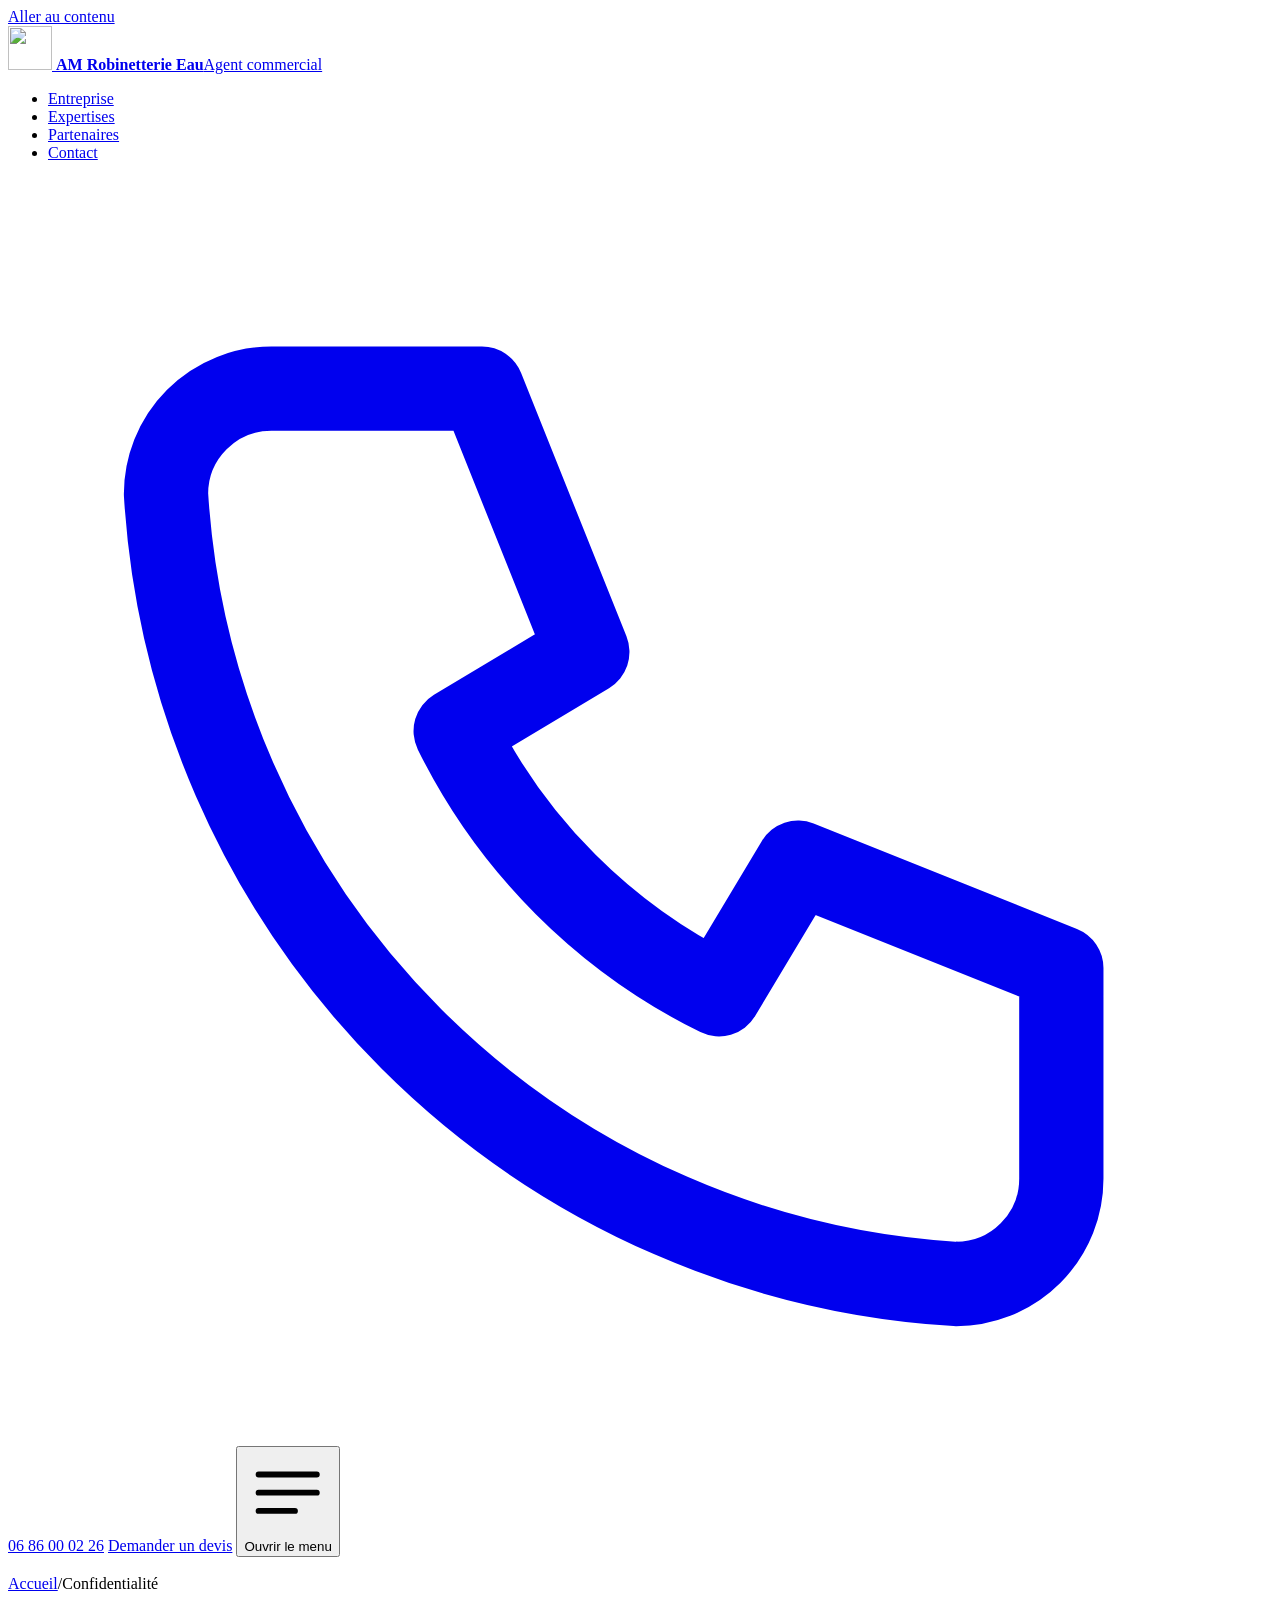
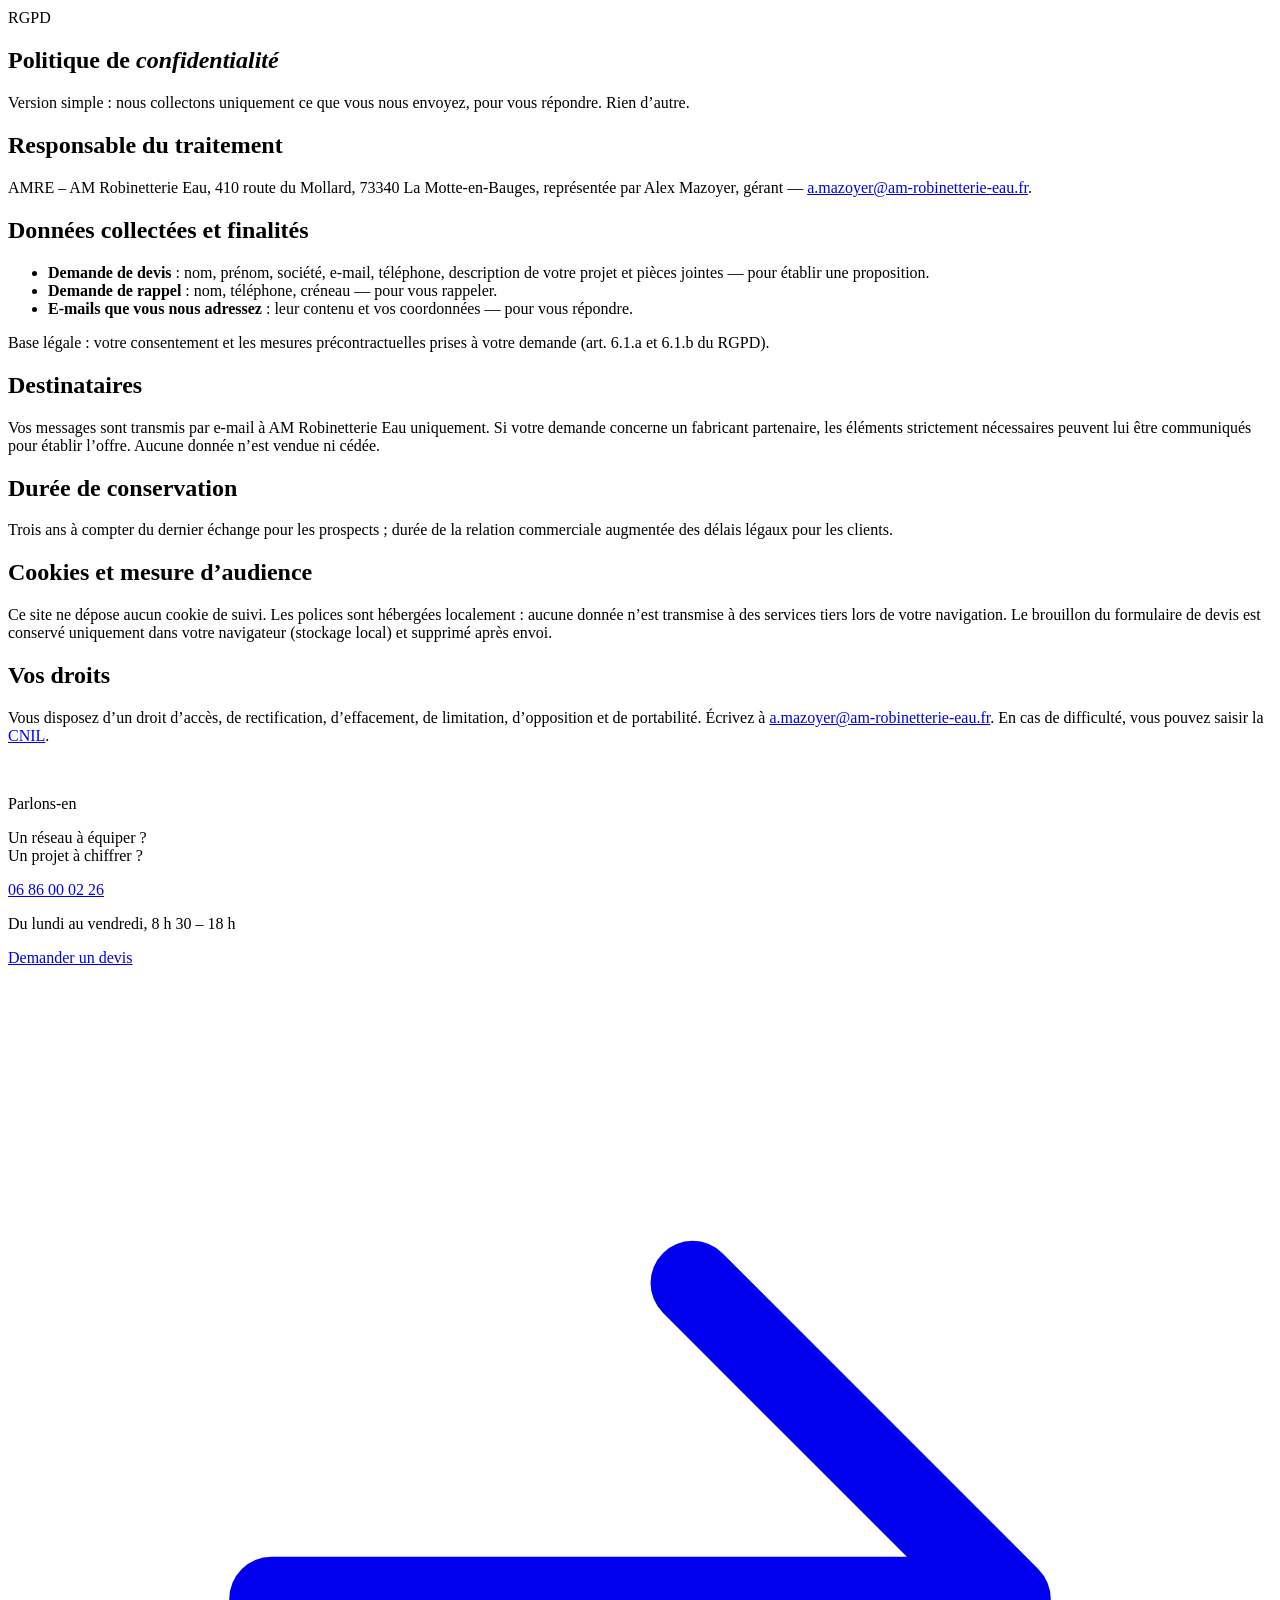
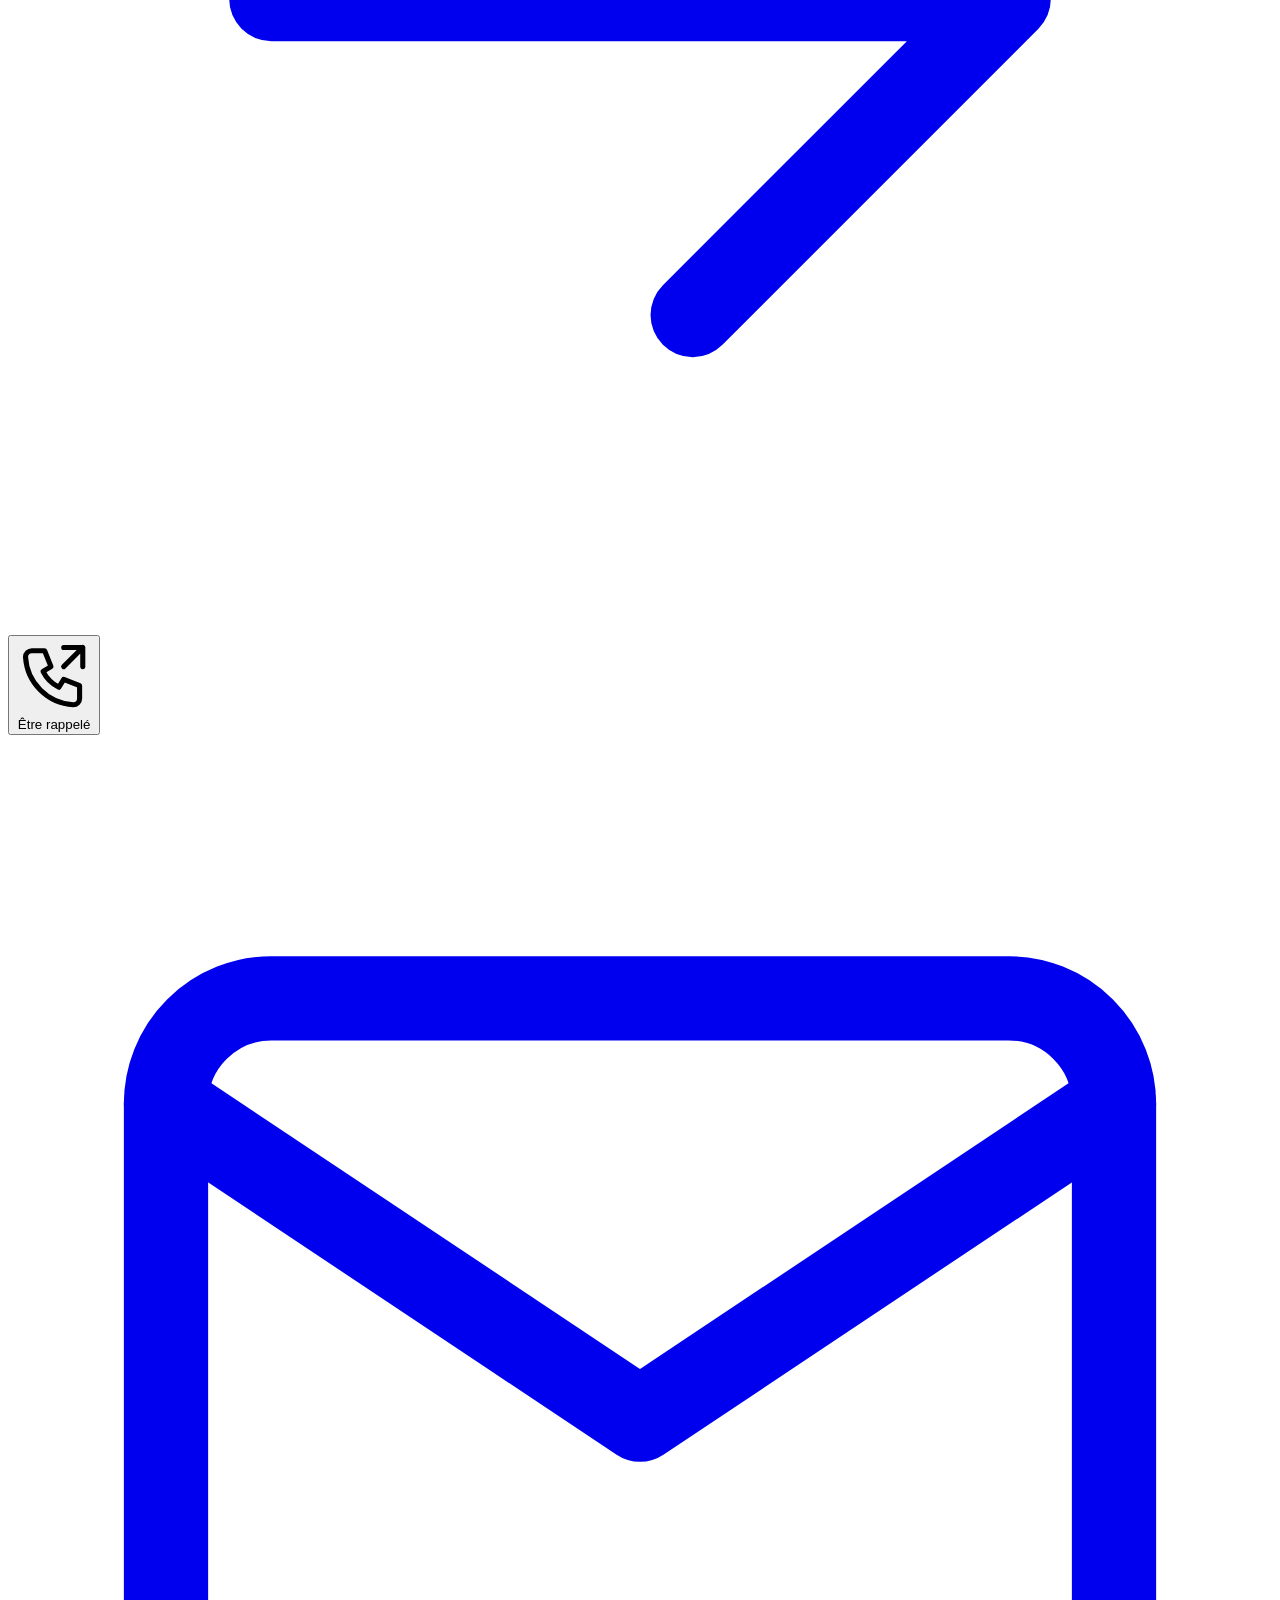
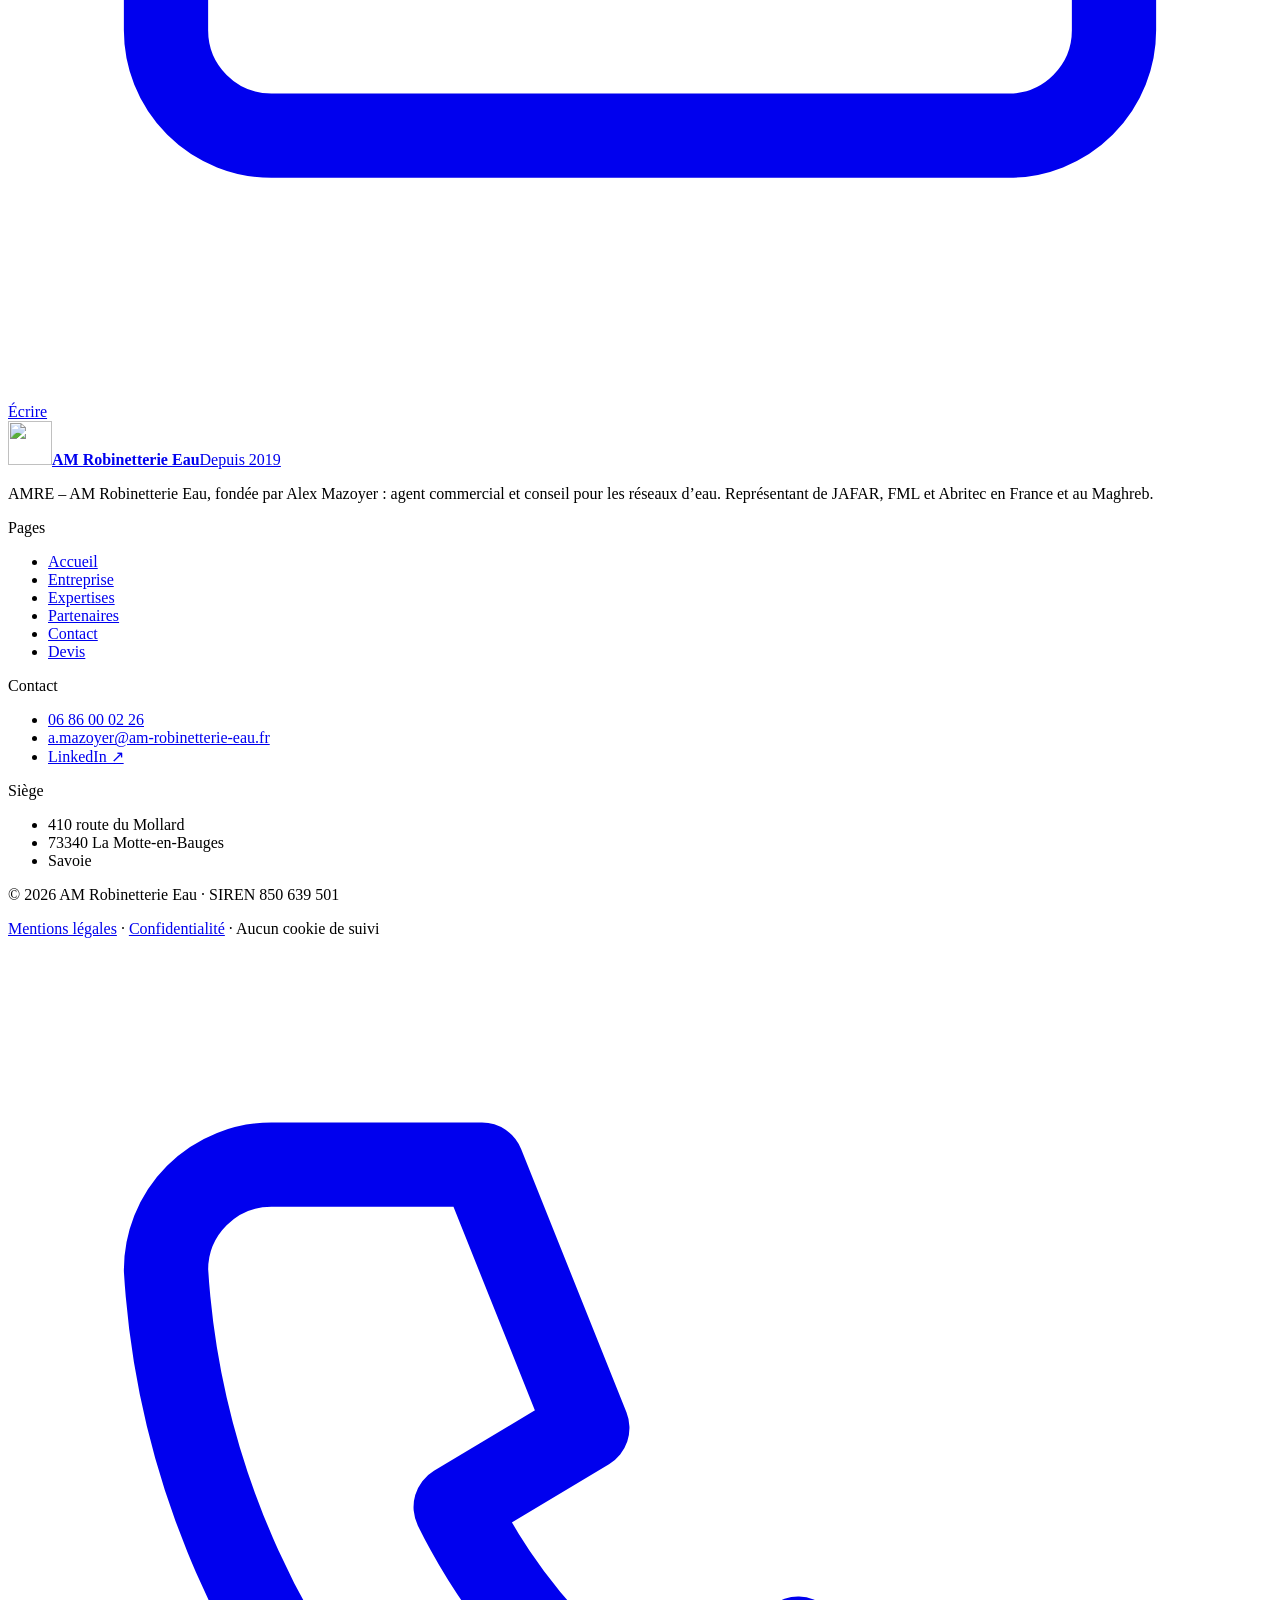
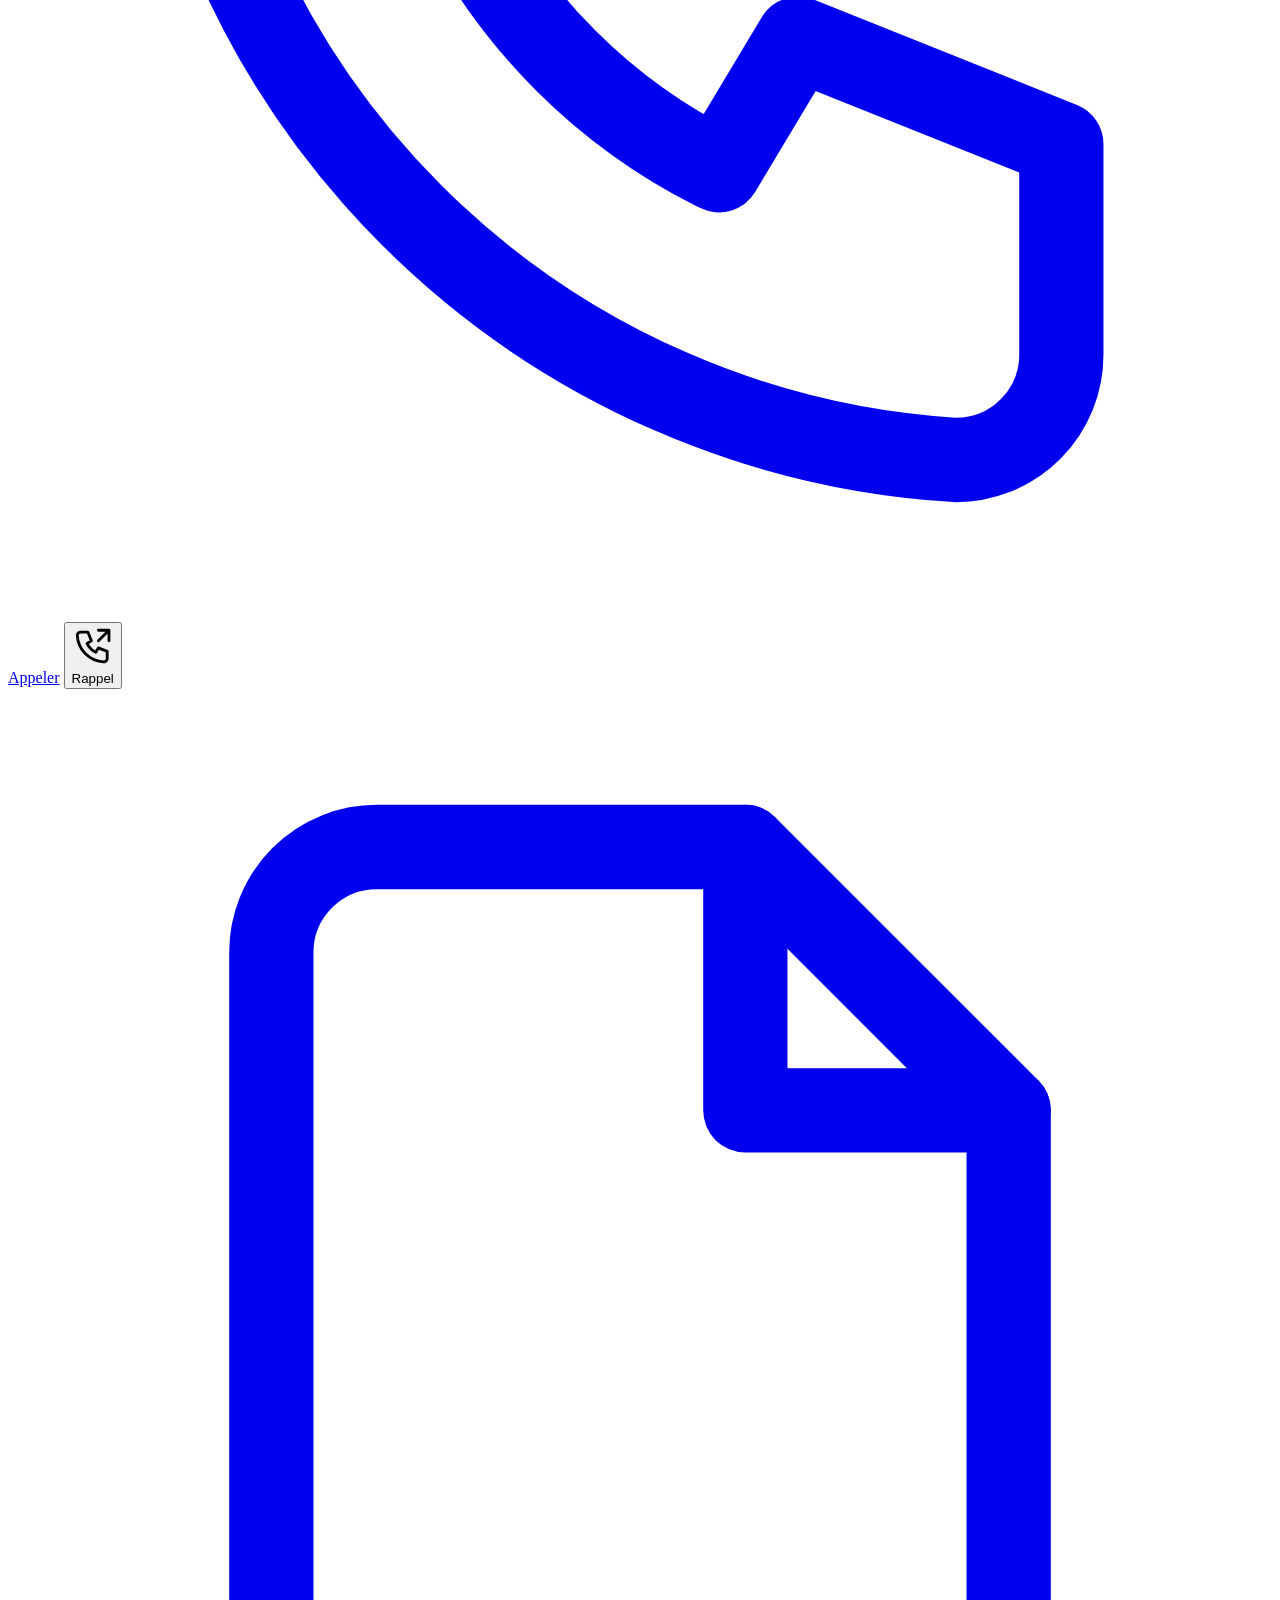
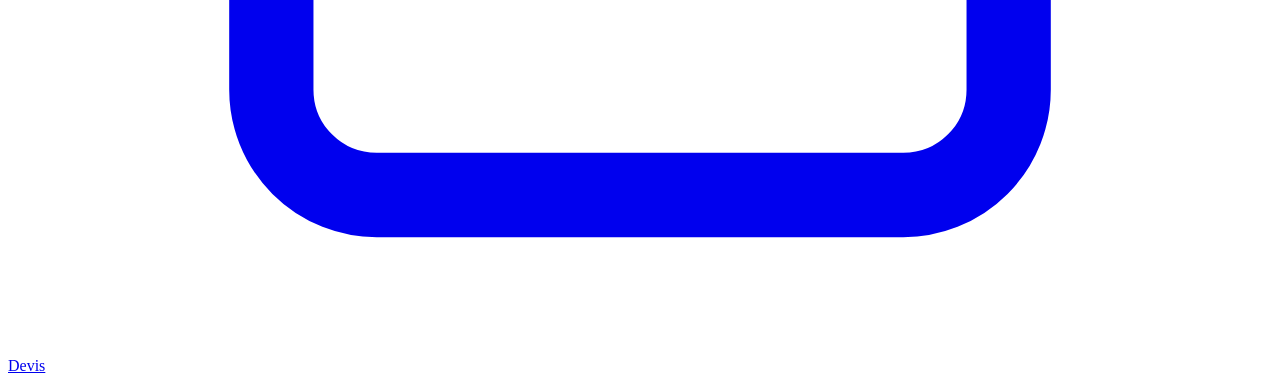
==== confidentialite/index.html @ a23df6c6 "Aperçu du 2026-10-12 12:52" ====
<!doctype html>
<html lang="fr">
<head>
<meta charset="utf-8">
<meta name="robots" content="noindex, nofollow">
<meta name="amre-preview" content="1">
<meta name="viewport" content="width=device-width, initial-scale=1, viewport-fit=cover">
<title>Politique de confidentialité · AM Robinetterie Eau</title>
<meta name="description" content="Comment AM Robinetterie Eau traite les données transmises via les formulaires de devis et de rappel, ou par e-mail.">
<link rel="canonical" href="https://www.am-robinetterie-eau.fr/confidentialite/">

<meta name="theme-color" content="#0b0c0f">
<meta property="og:type" content="website">
<meta property="og:locale" content="fr_FR">
<meta property="og:site_name" content="AM Robinetterie Eau">
<meta property="og:title" content="Politique de confidentialité · AM Robinetterie Eau">
<meta property="og:description" content="Comment AM Robinetterie Eau traite les données transmises via les formulaires de devis et de rappel, ou par e-mail.">
<meta property="og:url" content="https://www.am-robinetterie-eau.fr/confidentialite/">
<meta property="og:image" content="https://www.am-robinetterie-eau.fr/assets/img/og-cover.jpg">
<meta property="og:image:alt" content="AM Robinetterie Eau — Alex Mazoyer, agent commercial des réseaux d’eau">
<meta name="twitter:card" content="summary_large_image">
<link rel="icon" href="/amre-preview/favicon.png" sizes="192x192">
<link rel="apple-touch-icon" href="/amre-preview/apple-touch-icon.png">
<link rel="manifest" href="/amre-preview/site.webmanifest">
<link rel="preload" href="/amre-preview/assets/fonts/Archivo.woff2" as="font" type="font/woff2" crossorigin>
<link rel="stylesheet" href="/amre-preview/assets/css/main.css?v=mv54vamd">
<script src="/amre-preview/assets/js/boot.js?v=mv54vamd"></script>
<script type="application/ld+json">{"@context":"https://schema.org","@graph":[{"@type":"WebSite","@id":"https://www.am-robinetterie-eau.fr/#site","url":"https://www.am-robinetterie-eau.fr/","name":"AM Robinetterie Eau","alternateName":["AMRE","AM Robinetterie","AMRE – AM Robinetterie Eau"],"inLanguage":"fr-FR","publisher":{"@id":"https://www.am-robinetterie-eau.fr/#entreprise"}},{"@type":"ProfessionalService","@id":"https://www.am-robinetterie-eau.fr/#entreprise","name":"AM Robinetterie Eau","alternateName":["AMRE","AM Robinetterie","AMRE – AM Robinetterie Eau"],"legalName":"AMRE – AM Robinetterie Eau","description":"AM Robinetterie Eau (AMRE) : agence d’agent commercial et de conseil pour les réseaux d’eau, fondée par Alex Mazoyer. Représentation de fabricants de robinetterie fonte, de raccords de branchement et de regards compteurs (JAFAR, FML, Abritec), conseil technique et sessions de transmission.","url":"https://www.am-robinetterie-eau.fr/","logo":{"@type":"ImageObject","url":"https://www.am-robinetterie-eau.fr/assets/img/logo-amre.png"},"image":"https://www.am-robinetterie-eau.fr/assets/img/og-cover.jpg","telephone":"+33686000226","email":"a.mazoyer@am-robinetterie-eau.fr","vatID":"FR29850639501","taxID":"850639501","identifier":{"@type":"PropertyValue","propertyID":"SIREN","value":"850639501"},"foundingDate":"2019-05-06","founder":{"@id":"https://www.am-robinetterie-eau.fr/#alex-mazoyer"},"employee":{"@id":"https://www.am-robinetterie-eau.fr/#alex-mazoyer"},"address":{"@type":"PostalAddress","streetAddress":"410 route du Mollard","postalCode":"73340","addressLocality":"La Motte-en-Bauges","addressRegion":"Savoie","addressCountry":"FR"},"geo":{"@type":"GeoCoordinates","latitude":45.6906,"longitude":6.1453},"openingHours":"Mo-Fr 08:30-18:00","areaServed":[{"@type":"Country","name":"France"},{"@type":"Place","name":"Maghreb"}],"knowsAbout":["Robinetterie de réseau","Réseaux d’eau potable","Assainissement","Défense extérieure contre l’incendie","Branchement","Comptage de l’eau","JAFAR","FML","Abritec"],"sameAs":["https://www.linkedin.com/company/am-robinetterie-eau/"]},{"@type":"Person","@id":"https://www.am-robinetterie-eau.fr/#alex-mazoyer","name":"Alex Mazoyer","givenName":"Alex","familyName":"Mazoyer","jobTitle":"Gérant & fondateur d’AM Robinetterie Eau","description":"Alex Mazoyer, fondateur et gérant d’AM Robinetterie Eau (AMRE), agent commercial des réseaux d’eau depuis 2019 après 35 ans de carrière entre travaux hydrauliques, négoce de travaux publics et fabricants de robinetterie.","url":"https://www.am-robinetterie-eau.fr/entreprise/","worksFor":{"@id":"https://www.am-robinetterie-eau.fr/#entreprise"},"telephone":"+33686000226","email":"a.mazoyer@am-robinetterie-eau.fr","workLocation":{"@type":"Place","name":"La Motte-en-Bauges, Savoie"},"knowsAbout":["Robinetterie de réseau","Réseaux d’eau potable","Assainissement","Défense incendie","Prescription technique"]}]}</script>
<script type="application/ld+json">{"@context":"https://schema.org","@type":"BreadcrumbList","itemListElement":[{"@type":"ListItem","position":1,"name":"Accueil","item":"https://www.am-robinetterie-eau.fr/"},{"@type":"ListItem","position":2,"name":"Confidentialité","item":"https://www.am-robinetterie-eau.fr/confidentialite/"}]}</script>
</head>
<body class="">

<a class="skip" href="#contenu">Aller au contenu</a>
<div class="progress" aria-hidden="true"><i data-progress></i></div>
<header class="hdr" data-header>
  <div class="wrap hdr-inner">
    <a class="brand" href="/amre-preview/" aria-label="AM Robinetterie Eau — accueil">
      <img class="brandmark " src="/amre-preview/assets/img/logo-amre.png" width="44" height="44" alt="">
      <span class="brand-text"><strong>AM Robinetterie Eau</strong><span>Agent commercial</span></span>
    </a>
    <nav class="nav" aria-label="Navigation principale"><ul><li><a href="/amre-preview/entreprise/">Entreprise</a></li><li><a href="/amre-preview/expertises/">Expertises</a></li><li><a href="/amre-preview/partenaires/">Partenaires</a></li><li><a href="/amre-preview/contact/">Contact</a></li></ul></nav>
    <div class="hdr-actions">
      <a class="hdr-phone" href="tel:+33686000226"><svg class="i " viewBox="0 0 24 24" aria-hidden="true" fill="none" stroke="currentColor" stroke-width="1.6" stroke-linecap="round" stroke-linejoin="round"><path d="M5 4h4l2 5-2.5 1.5a11 11 0 0 0 5 5L15 13l5 2v4a2 2 0 0 1-2 2A16 16 0 0 1 3 6a2 2 0 0 1 2-2"/></svg><span>06 86 00 02 26</span></a>
      <a class="btn btn-sm" href="/amre-preview/devis/"><span>Demander un devis</span></a>
      <button class="menu-toggle" type="button" aria-expanded="false" aria-controls="menu-mobile" data-menu-toggle>
        <svg class="i " viewBox="0 0 24 24" aria-hidden="true" fill="none" stroke="currentColor" stroke-width="1.6" stroke-linecap="round" stroke-linejoin="round"><path d="M4 7h16M4 12h16M4 17h10"/></svg><span class="sr">Ouvrir le menu</span>
      </button>
    </div>
  </div>
  <div class="mobile-menu" id="menu-mobile" hidden data-menu>
    <nav aria-label="Navigation mobile">
      <ul>
        <li><a href="/amre-preview/">Accueil</a></li>
        <li><a href="/amre-preview/entreprise/">Entreprise <small>01</small></a></li><li><a href="/amre-preview/expertises/">Expertises <small>02</small></a></li><li><a href="/amre-preview/partenaires/">Partenaires <small>03</small></a></li><li><a href="/amre-preview/contact/">Contact <small>04</small></a></li>
      </ul>
    </nav>
    <div class="mobile-menu-foot">
      <a class="btn btn-primary btn-lg" href="/amre-preview/devis/">Demander un devis <svg class="i " viewBox="0 0 24 24" aria-hidden="true" fill="none" stroke="currentColor" stroke-width="1.6" stroke-linecap="round" stroke-linejoin="round"><path d="M5 12h14M13 6l6 6-6 6"/></svg></a>
      <a class="btn btn-ghost btn-lg" href="tel:+33686000226"><svg class="i " viewBox="0 0 24 24" aria-hidden="true" fill="none" stroke="currentColor" stroke-width="1.6" stroke-linecap="round" stroke-linejoin="round"><path d="M5 4h4l2 5-2.5 1.5a11 11 0 0 0 5 5L15 13l5 2v4a2 2 0 0 1-2 2A16 16 0 0 1 3 6a2 2 0 0 1 2-2"/></svg> 06 86 00 02 26</a>
    </div>
  </div>
</header>

<main id="contenu">


<section class="slide phero">
  <div class="slide-bg"><img src="/amre-preview/assets/img/chambre-vannes.jpg" alt="" fetchpriority="high"></div>
  <div class="wrap">
    <nav class="crumbs" aria-label="Fil d’Ariane" data-a="1"><a href="/amre-preview/">Accueil</a><span>/</span><span aria-current="page">Confidentialité</span></nav>
    <p class="kick" data-a="1">RGPD</p>
    <h1 class="t-xl" data-a="2">Politique de <em>confidentialité</em></h1>
    <p class="lead" data-a="3">Version simple : nous collectons uniquement ce que vous nous envoyez, pour vous répondre. Rien d’autre.</p>
    
  </div>
</section>
<section class="band" data-theme="light">
  <div class="wrap legal prose">
    <h2>Responsable du traitement</h2>
    <p>AMRE – AM Robinetterie Eau, 410 route du Mollard, 73340 La Motte-en-Bauges, représentée par Alex Mazoyer, gérant — <a href="mailto:a.mazoyer@am-robinetterie-eau.fr">a.mazoyer@am-robinetterie-eau.fr</a>.</p>

    <h2>Données collectées et finalités</h2>
    <ul>
      <li><strong>Demande de devis</strong> : nom, prénom, société, e-mail, téléphone, description de votre projet et pièces jointes — pour établir une proposition.</li>
      <li><strong>Demande de rappel</strong> : nom, téléphone, créneau — pour vous rappeler.</li>
      <li><strong>E-mails que vous nous adressez</strong> : leur contenu et vos coordonnées — pour vous répondre.</li>
    </ul>
    <p>Base légale : votre consentement et les mesures précontractuelles prises à votre demande (art. 6.1.a et 6.1.b du RGPD).</p>

    <h2>Destinataires</h2>
    <p>Vos messages sont transmis par e-mail à AM Robinetterie Eau uniquement. Si votre demande concerne un fabricant partenaire, les éléments strictement nécessaires peuvent lui être communiqués pour établir l’offre. Aucune donnée n’est vendue ni cédée.</p>

    <h2>Durée de conservation</h2>
    <p>Trois ans à compter du dernier échange pour les prospects ; durée de la relation commerciale augmentée des délais légaux pour les clients.</p>

    <h2>Cookies et mesure d’audience</h2>
    <p>Ce site ne dépose aucun cookie de suivi. Les polices sont hébergées localement : aucune donnée n’est transmise à des services tiers lors de votre navigation. Le brouillon du formulaire de devis est conservé uniquement dans votre navigateur (stockage local) et supprimé après envoi.</p>

    <h2>Vos droits</h2>
    <p>Vous disposez d’un droit d’accès, de rectification, d’effacement, de limitation, d’opposition et de portabilité. Écrivez à <a href="mailto:a.mazoyer@am-robinetterie-eau.fr">a.mazoyer@am-robinetterie-eau.fr</a>. En cas de difficulté, vous pouvez saisir la <a href="https://www.cnil.fr" target="_blank" rel="noopener">CNIL</a>.</p>
  </div>
</section>
</main>

<footer class="slide ftr" id="contact-final" data-slide="Contact">
  <div class="slide-bg"><img src="/amre-preview/assets/img/chantier-rouleau.jpg" alt="" loading="lazy"></div>
  <div class="ftr-main">
    <div class="wrap">
      <p class="kick" data-a="1">Parlons-en</p>
      <p class="t-xl" data-a="2">Un réseau à équiper&nbsp;?<br>Un projet à chiffrer&nbsp;?</p>
      <a class="ftr-phone" href="tel:+33686000226" data-a="3">06 86 00 02 26</a>
      <p class="status" data-status data-a="3">Du lundi au vendredi, 8 h 30 – 18 h</p>
      <div class="btn-row" data-a="4">
        <a class="btn btn-water btn-lg" href="/amre-preview/devis/">Demander un devis <svg class="i " viewBox="0 0 24 24" aria-hidden="true" fill="none" stroke="currentColor" stroke-width="1.6" stroke-linecap="round" stroke-linejoin="round"><path d="M5 12h14M13 6l6 6-6 6"/></svg></a>
        <button class="btn btn-ghost btn-lg" type="button" data-callback-open><svg class="i " viewBox="0 0 24 24" aria-hidden="true" fill="none" stroke="currentColor" stroke-width="1.6" stroke-linecap="round" stroke-linejoin="round"><path d="M5 4h4l2 5-2.5 1.5a11 11 0 0 0 5 5L15 13l5 2v4a2 2 0 0 1-2 2A16 16 0 0 1 3 6a2 2 0 0 1 2-2"/><path d="M15 3h6v6M21 3l-6 6"/></svg> Être rappelé</button>
        <a class="btn btn-ghost btn-lg" href="mailto:a.mazoyer@am-robinetterie-eau.fr"><svg class="i " viewBox="0 0 24 24" aria-hidden="true" fill="none" stroke="currentColor" stroke-width="1.6" stroke-linecap="round" stroke-linejoin="round"><rect x="3" y="5" width="18" height="14" rx="2"/><path d="m3 7 9 6 9-6"/></svg> Écrire</a>
      </div>
    </div>
  </div>
  <div class="ftr-base">
    <div class="wrap">
      <div class="ftr-grid">
        <div>
          <a class="brand" href="/amre-preview/"><img class="brandmark " src="/amre-preview/assets/img/logo-amre.png" width="44" height="44" alt=""><span class="brand-text"><strong>AM Robinetterie Eau</strong><span>Depuis 2019</span></span></a>
          <p>AMRE – AM Robinetterie Eau, fondée par Alex Mazoyer : agent commercial et conseil pour les réseaux d’eau. Représentant de JAFAR, FML et Abritec en France et au Maghreb.</p>
        </div>
        <div><p class="ftr-h">Pages</p><ul><li><a href="/amre-preview/">Accueil</a></li><li><a href="/amre-preview/entreprise/">Entreprise</a></li><li><a href="/amre-preview/expertises/">Expertises</a></li><li><a href="/amre-preview/partenaires/">Partenaires</a></li><li><a href="/amre-preview/contact/">Contact</a></li><li><a href="/amre-preview/devis/">Devis</a></li></ul></div>
        <div><p class="ftr-h">Contact</p><ul><li><a href="tel:+33686000226">06 86 00 02 26</a></li><li><a href="mailto:a.mazoyer@am-robinetterie-eau.fr">a.mazoyer@am-robinetterie-eau.fr</a></li><li><a href="https://www.linkedin.com/company/am-robinetterie-eau/" rel="noopener" target="_blank">LinkedIn ↗</a></li></ul></div>
        <div><p class="ftr-h">Siège</p><ul><li>410 route du Mollard</li><li>73340 La Motte-en-Bauges</li><li>Savoie</li></ul></div>
      </div>
      <div class="ftr-legal">
        <p>© <span data-year>2026</span> AM Robinetterie Eau · SIREN 850 639 501</p>
        <p><a href="/amre-preview/mentions-legales/">Mentions légales</a> · <a href="/amre-preview/confidentialite/">Confidentialité</a> · Aucun cookie de suivi</p>
      </div>
    </div>
  </div>
</footer>

<div class="dock" aria-label="Actions rapides">
  <a href="tel:+33686000226"><svg class="i " viewBox="0 0 24 24" aria-hidden="true" fill="none" stroke="currentColor" stroke-width="1.6" stroke-linecap="round" stroke-linejoin="round"><path d="M5 4h4l2 5-2.5 1.5a11 11 0 0 0 5 5L15 13l5 2v4a2 2 0 0 1-2 2A16 16 0 0 1 3 6a2 2 0 0 1 2-2"/></svg><span>Appeler</span></a>
  <button type="button" data-callback-open><svg class="i " viewBox="0 0 24 24" aria-hidden="true" fill="none" stroke="currentColor" stroke-width="1.6" stroke-linecap="round" stroke-linejoin="round"><path d="M5 4h4l2 5-2.5 1.5a11 11 0 0 0 5 5L15 13l5 2v4a2 2 0 0 1-2 2A16 16 0 0 1 3 6a2 2 0 0 1 2-2"/><path d="M15 3h6v6M21 3l-6 6"/></svg><span>Rappel</span></button>
  <a class="dock-main" href="/amre-preview/devis/"><svg class="i " viewBox="0 0 24 24" aria-hidden="true" fill="none" stroke="currentColor" stroke-width="1.6" stroke-linecap="round" stroke-linejoin="round"><path d="M14 3H7a2 2 0 0 0-2 2v14a2 2 0 0 0 2 2h10a2 2 0 0 0 2-2V8z"/><path d="M14 3v5h5"/></svg><span>Devis</span></a>
</div>

<dialog class="modal" id="rappel" aria-labelledby="rappel-title">
  <form class="modal-card" data-form="rappel" novalidate>
    <button class="modal-close" type="button" data-close aria-label="Fermer"><svg class="i " viewBox="0 0 24 24" aria-hidden="true" fill="none" stroke="currentColor" stroke-width="1.6" stroke-linecap="round" stroke-linejoin="round"><path d="M6 6l12 12M18 6 6 18"/></svg></button>
    <p class="label">Rappel gratuit</p>
    <h2 id="rappel-title" class="modal-title">On vous rappelle, à l’heure qui vous arrange.</h2>
    <p class="muted">Laissez votre numéro : Alex Mazoyer vous rappelle lui-même sur le créneau choisi.</p>
    <div class="field">
      <label for="r-name">Nom et société</label>
      <input id="r-name" name="name" autocomplete="name" required>
    </div>
    <div class="field">
      <label for="r-phone">Téléphone</label>
      <input id="r-phone" name="phone" type="tel" autocomplete="tel" inputmode="tel" required pattern="[0-9+ .\(\)\-]{10,20}">
    </div>
    <fieldset class="field">
      <legend>Créneau préféré</legend>
      <div class="chips">
        <label class="chip"><input type="radio" name="slot" value="Matin (8 h 30 – 12 h)" checked><span>Matin</span></label>
        <label class="chip"><input type="radio" name="slot" value="Midi (12 h – 14 h)"><span>Midi</span></label>
        <label class="chip"><input type="radio" name="slot" value="Après-midi (14 h – 18 h)"><span>Après-midi</span></label>
      </div>
    </fieldset>
    <div class="field">
      <label for="r-subject">Sujet <span class="opt">(facultatif)</span></label>
      <input id="r-subject" name="subject" placeholder="Ex. : poteaux incendie pour une commune">
    </div>
    <div class="hp" aria-hidden="true"><label>Site web <input name="website" tabindex="-1" autocomplete="off"></label></div>
    <label class="consent"><input type="checkbox" name="consent" required><span>J’accepte que mes données soient utilisées pour être recontacté (<a href="/amre-preview/confidentialite/">en savoir plus</a>).</span></label>
    <button class="btn btn-primary btn-block" type="submit">Être rappelé <svg class="i " viewBox="0 0 24 24" aria-hidden="true" fill="none" stroke="currentColor" stroke-width="1.6" stroke-linecap="round" stroke-linejoin="round"><path d="M5 12h14M13 6l6 6-6 6"/></svg></button>
    <p class="form-status" role="status" aria-live="polite"></p>
  </form>
</dialog>
<script src="/amre-preview/assets/js/main.js?v=mv54vamd" defer></script>
<script src="/amre-preview/assets/js/fx.js?v=mv54vamd" defer></script>

</body>
</html>
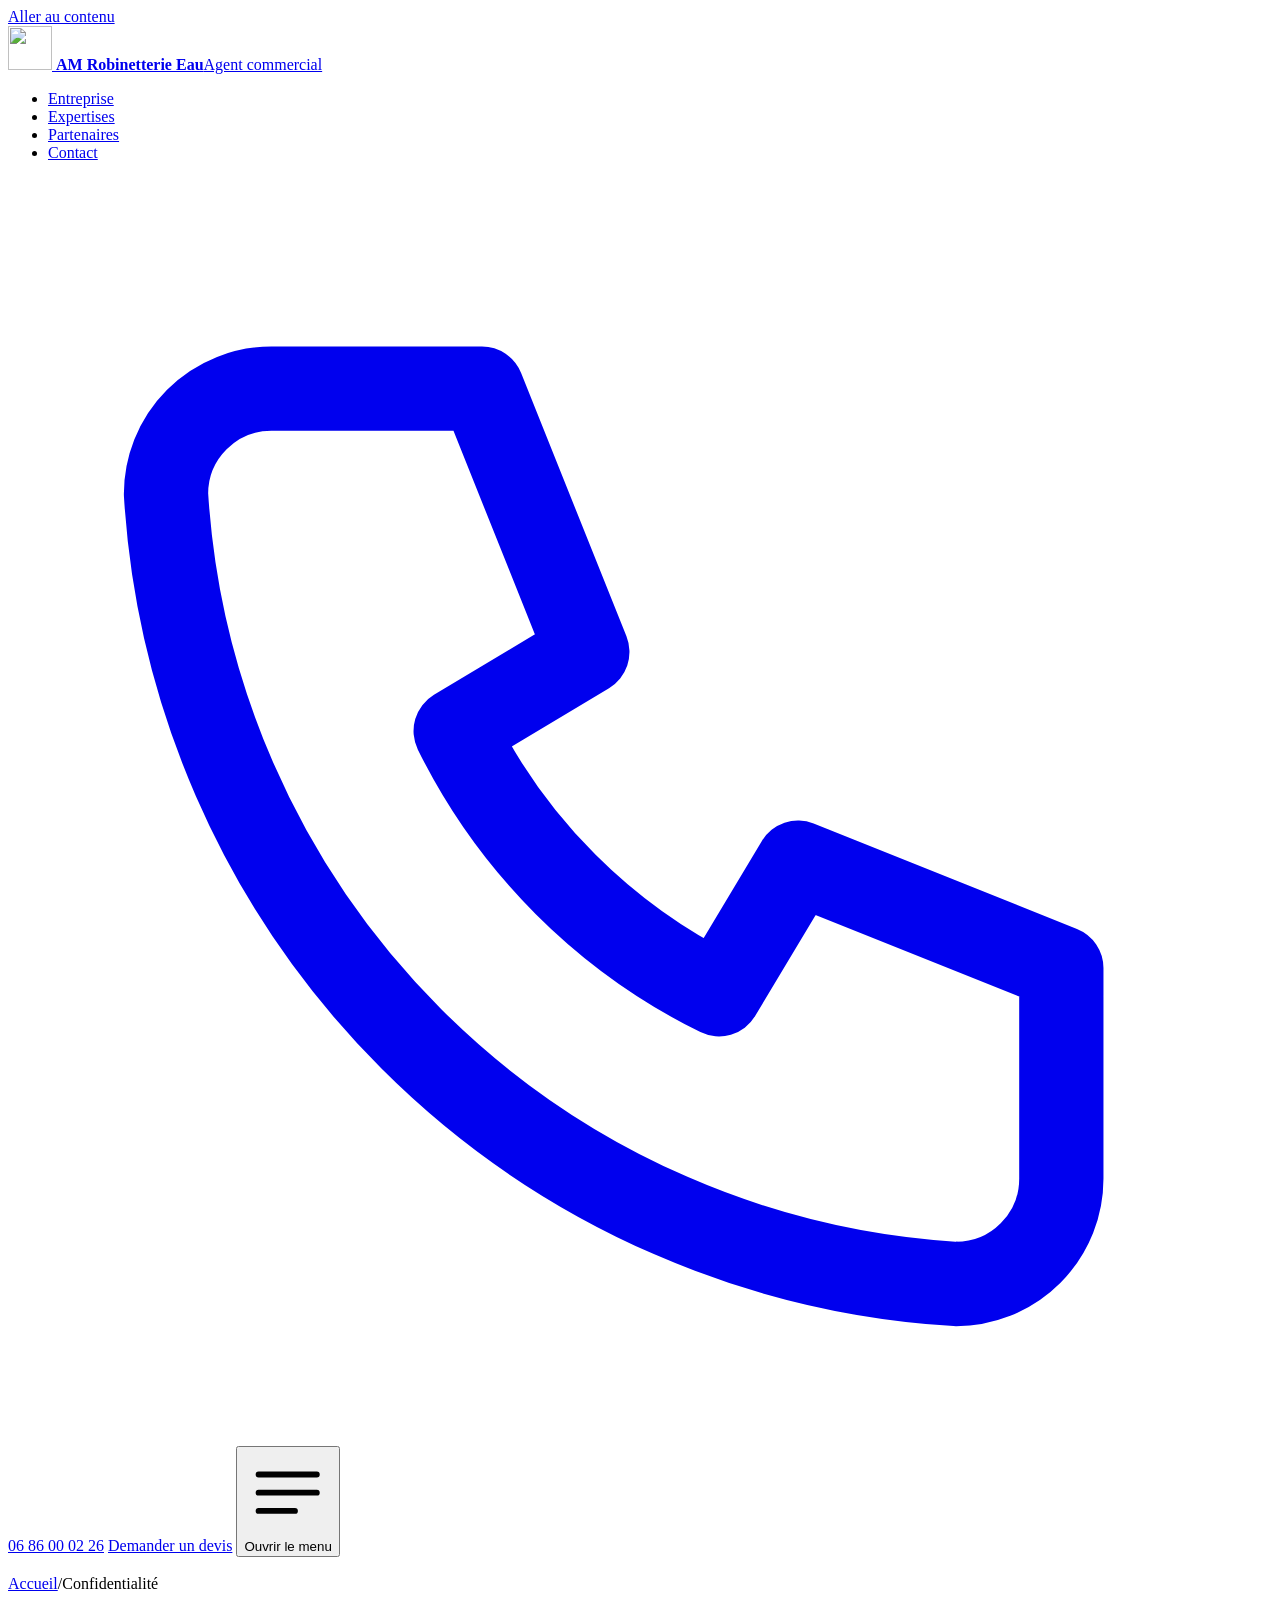
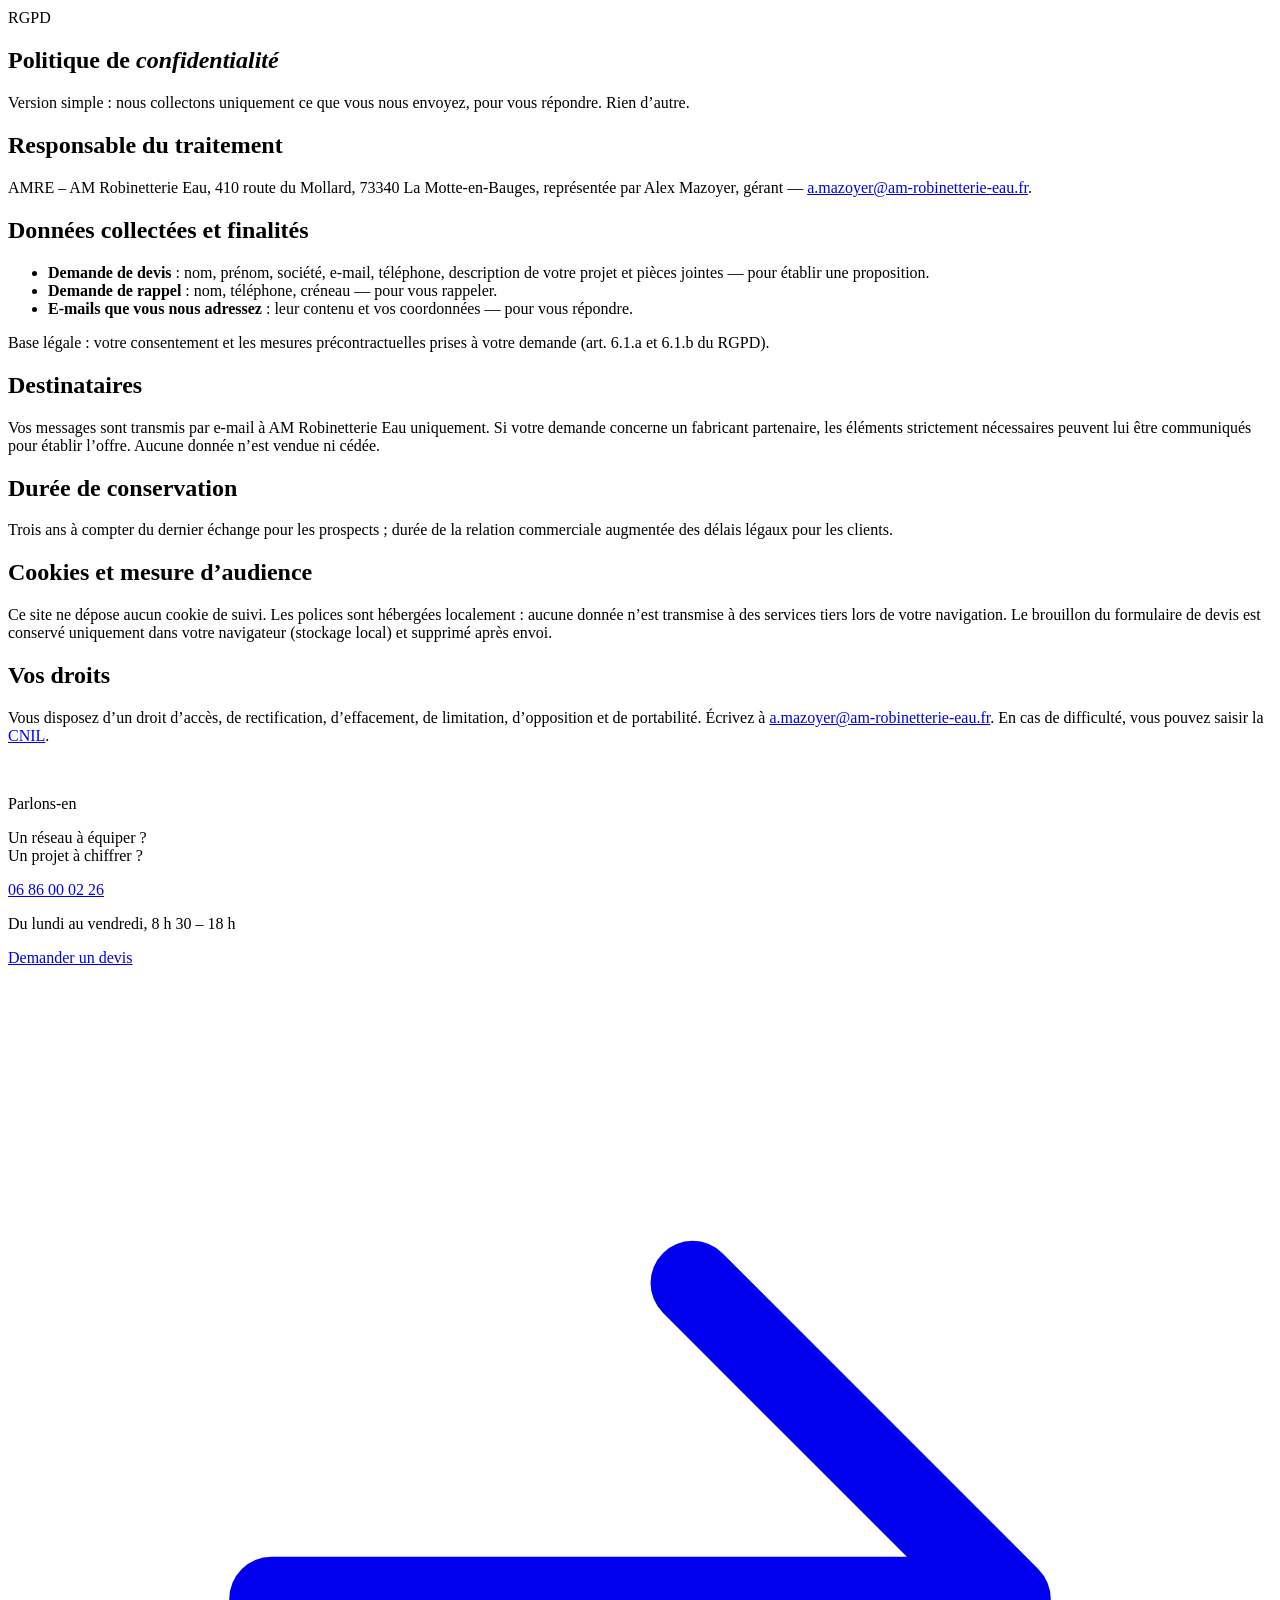
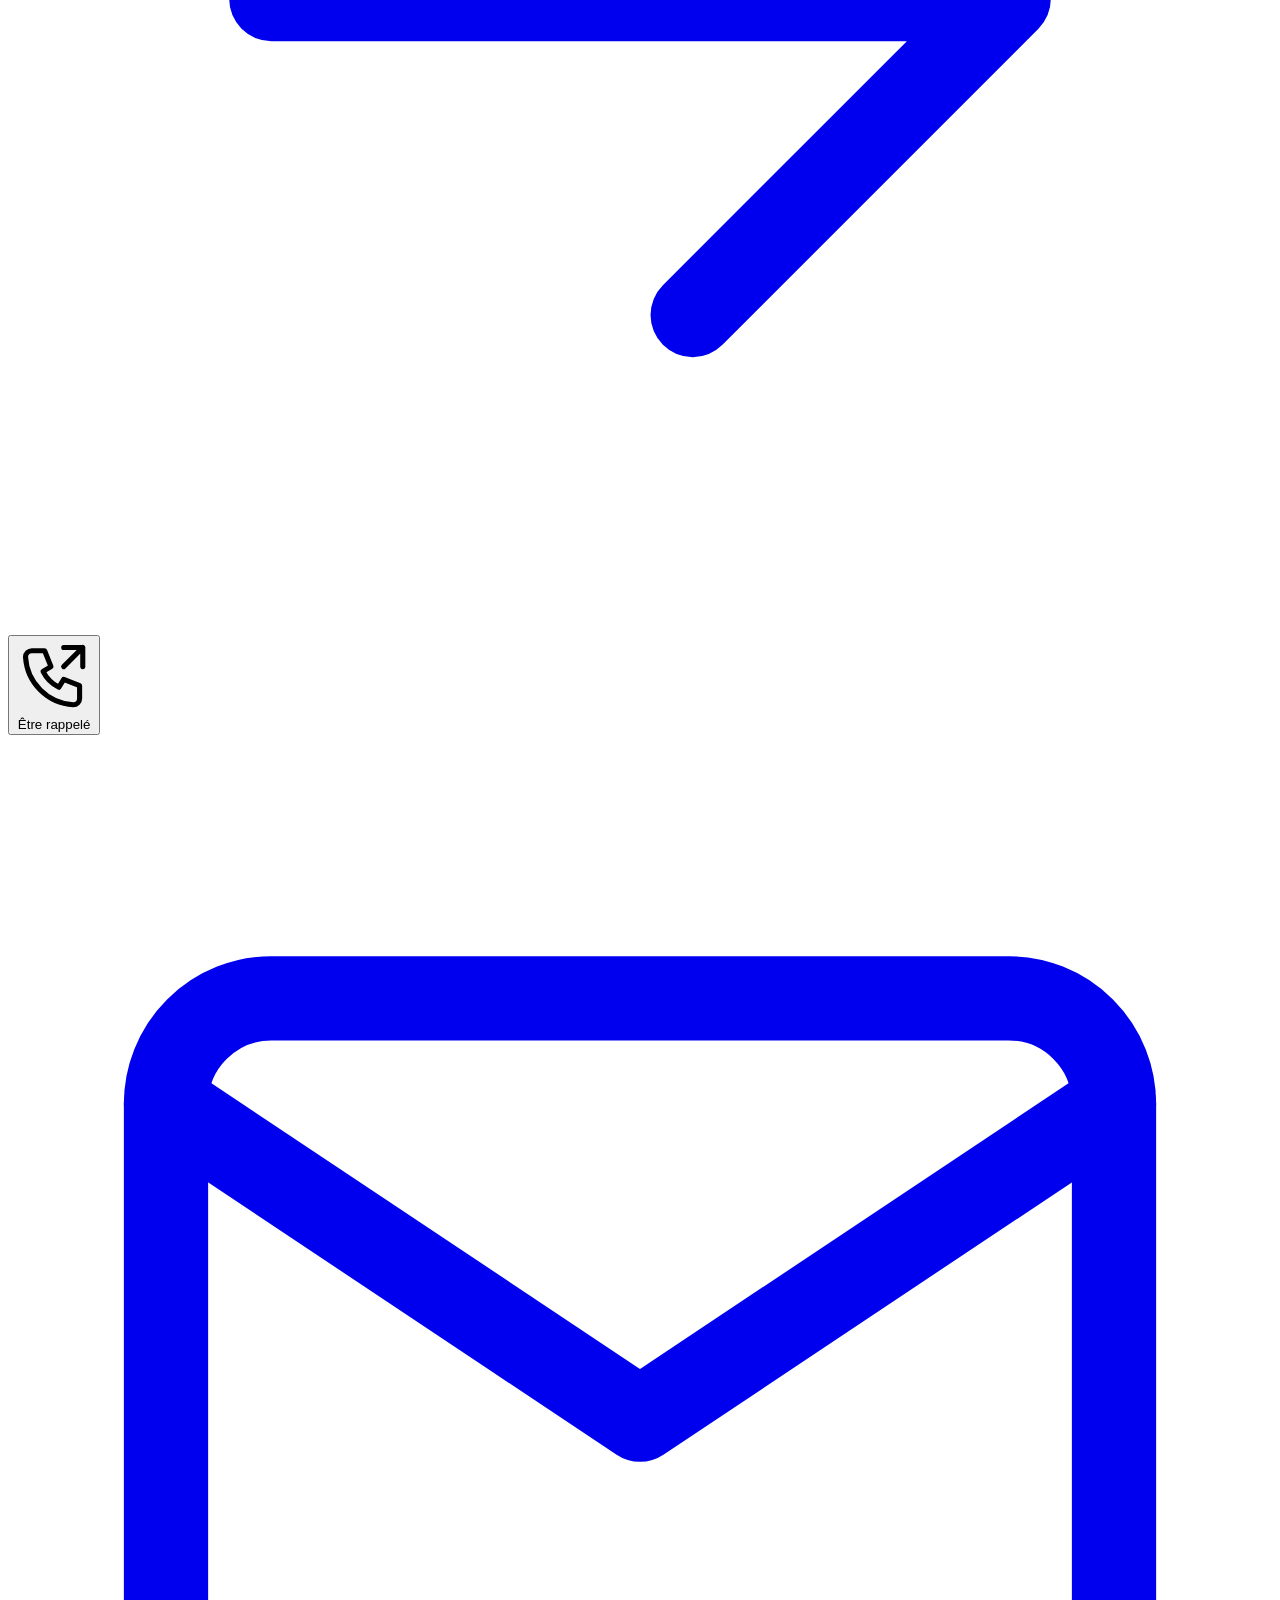
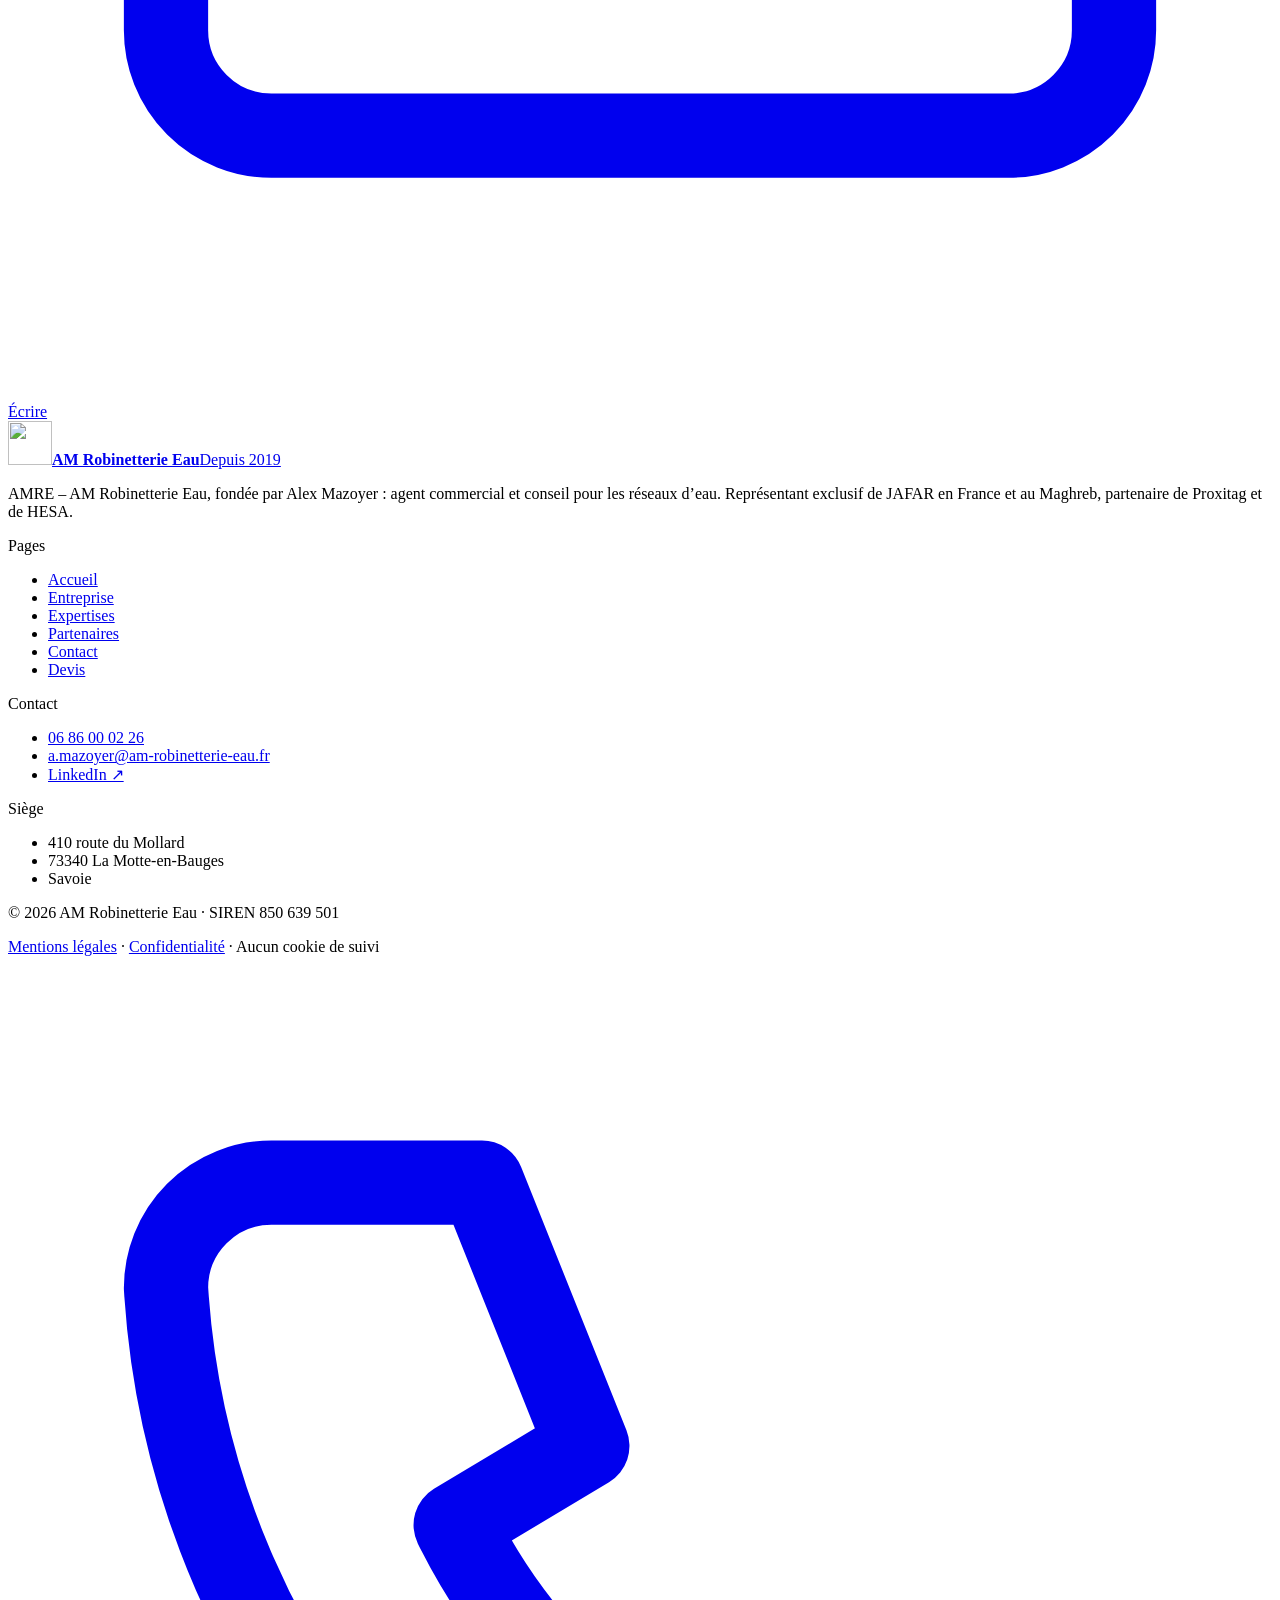
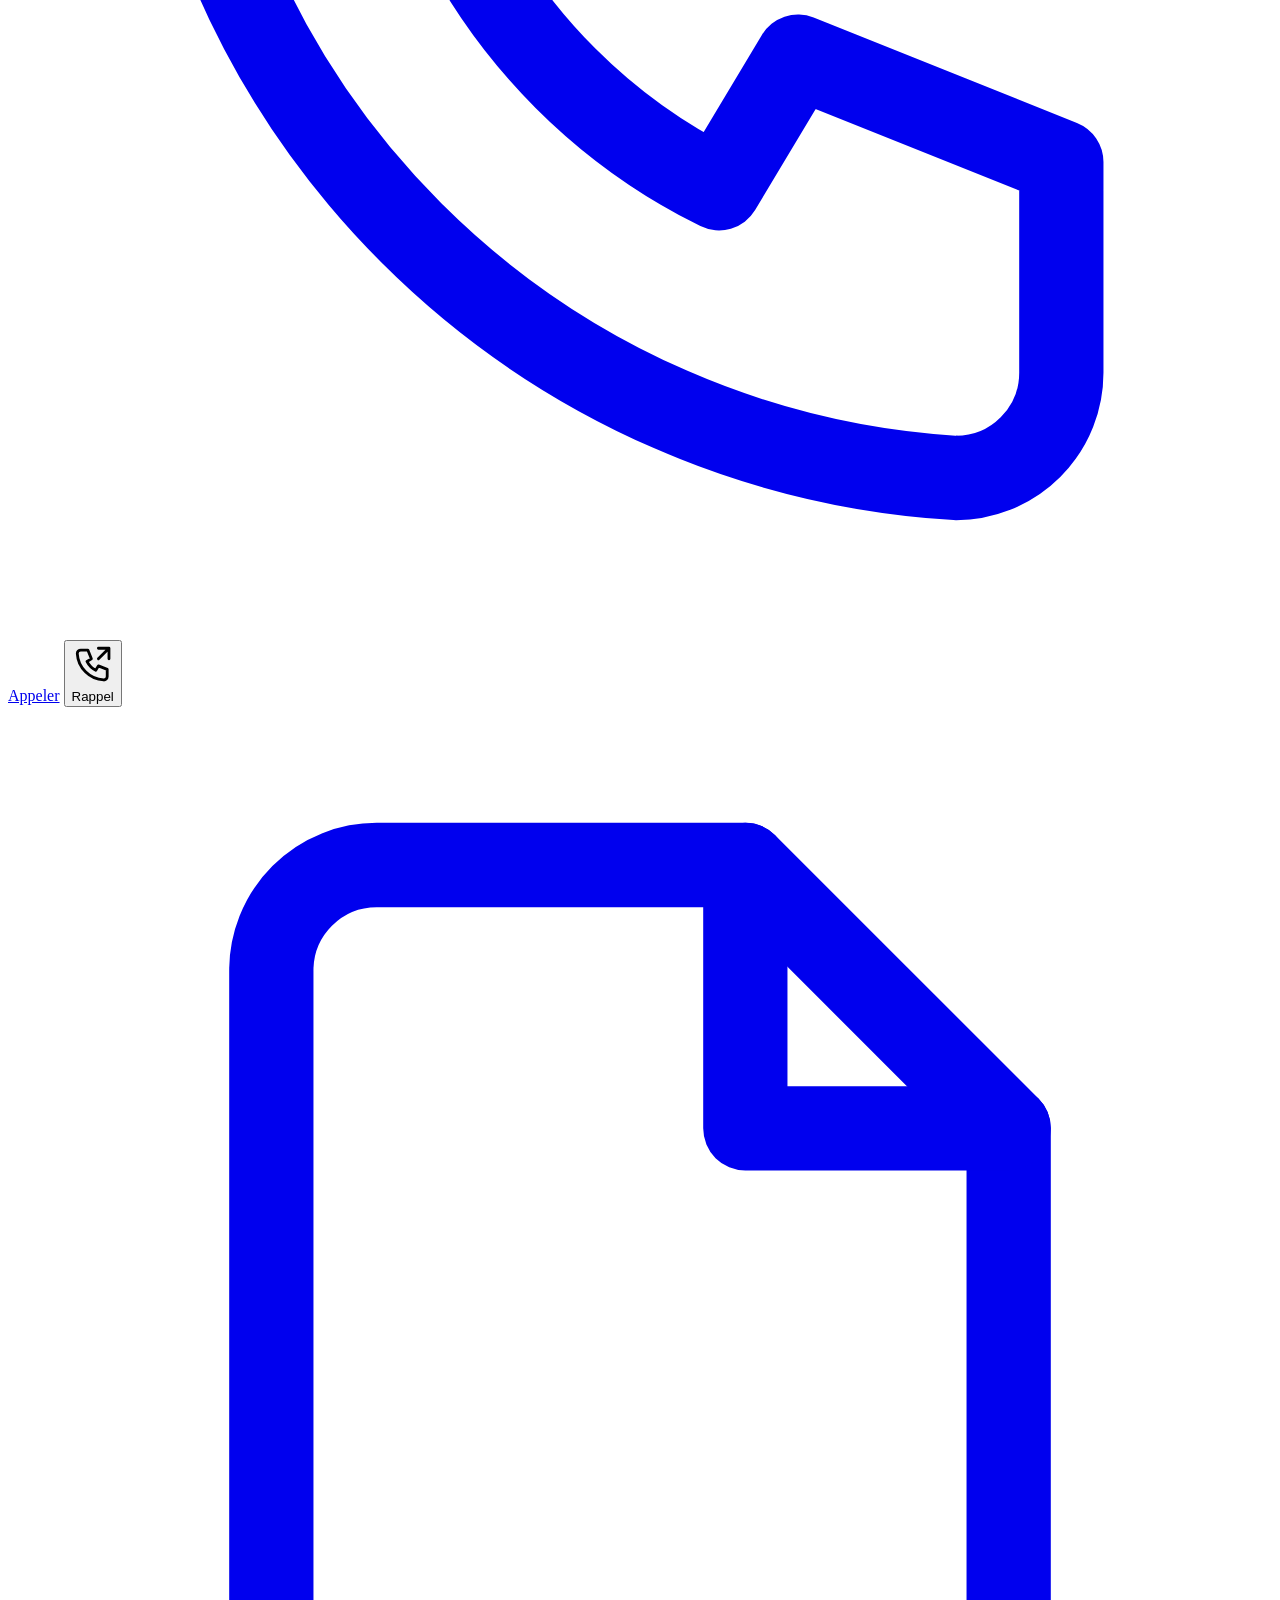
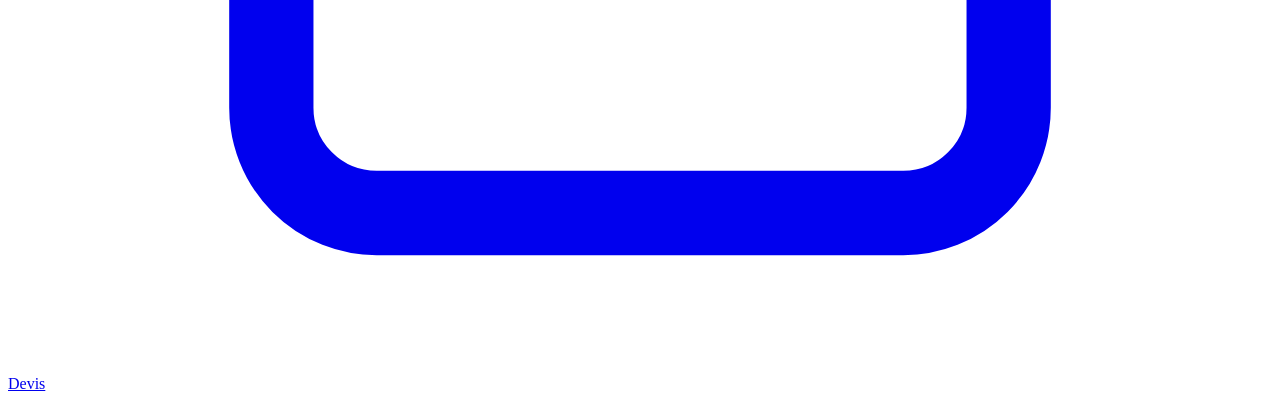
==== commit e3c386b1: "Aperçu du 2026-10-25 10:50" ====
--- a/confidentialite/index.html
+++ b/confidentialite/index.html
@@ -9,7 +9,7 @@
 <meta name="description" content="Comment AM Robinetterie Eau traite les données transmises via les formulaires de devis et de rappel, ou par e-mail.">
 <link rel="canonical" href="https://www.am-robinetterie-eau.fr/confidentialite/">
 
-<meta name="theme-color" content="#0b0c0f">
+<meta name="theme-color" content="#071325">
 <meta property="og:type" content="website">
 <meta property="og:locale" content="fr_FR">
 <meta property="og:site_name" content="AM Robinetterie Eau">
@@ -23,9 +23,9 @@
 <link rel="apple-touch-icon" href="/amre-preview/apple-touch-icon.png">
 <link rel="manifest" href="/amre-preview/site.webmanifest">
 <link rel="preload" href="/amre-preview/assets/fonts/Archivo.woff2" as="font" type="font/woff2" crossorigin>
-<link rel="stylesheet" href="/amre-preview/assets/css/main.css?v=mv54vamd">
-<script src="/amre-preview/assets/js/boot.js?v=mv54vamd"></script>
-<script type="application/ld+json">{"@context":"https://schema.org","@graph":[{"@type":"WebSite","@id":"https://www.am-robinetterie-eau.fr/#site","url":"https://www.am-robinetterie-eau.fr/","name":"AM Robinetterie Eau","alternateName":["AMRE","AM Robinetterie","AMRE – AM Robinetterie Eau"],"inLanguage":"fr-FR","publisher":{"@id":"https://www.am-robinetterie-eau.fr/#entreprise"}},{"@type":"ProfessionalService","@id":"https://www.am-robinetterie-eau.fr/#entreprise","name":"AM Robinetterie Eau","alternateName":["AMRE","AM Robinetterie","AMRE – AM Robinetterie Eau"],"legalName":"AMRE – AM Robinetterie Eau","description":"AM Robinetterie Eau (AMRE) : agence d’agent commercial et de conseil pour les réseaux d’eau, fondée par Alex Mazoyer. Représentation de fabricants de robinetterie fonte, de raccords de branchement et de regards compteurs (JAFAR, FML, Abritec), conseil technique et sessions de transmission.","url":"https://www.am-robinetterie-eau.fr/","logo":{"@type":"ImageObject","url":"https://www.am-robinetterie-eau.fr/assets/img/logo-amre.png"},"image":"https://www.am-robinetterie-eau.fr/assets/img/og-cover.jpg","telephone":"+33686000226","email":"a.mazoyer@am-robinetterie-eau.fr","vatID":"FR29850639501","taxID":"850639501","identifier":{"@type":"PropertyValue","propertyID":"SIREN","value":"850639501"},"foundingDate":"2019-05-06","founder":{"@id":"https://www.am-robinetterie-eau.fr/#alex-mazoyer"},"employee":{"@id":"https://www.am-robinetterie-eau.fr/#alex-mazoyer"},"address":{"@type":"PostalAddress","streetAddress":"410 route du Mollard","postalCode":"73340","addressLocality":"La Motte-en-Bauges","addressRegion":"Savoie","addressCountry":"FR"},"geo":{"@type":"GeoCoordinates","latitude":45.6906,"longitude":6.1453},"openingHours":"Mo-Fr 08:30-18:00","areaServed":[{"@type":"Country","name":"France"},{"@type":"Place","name":"Maghreb"}],"knowsAbout":["Robinetterie de réseau","Réseaux d’eau potable","Assainissement","Défense extérieure contre l’incendie","Branchement","Comptage de l’eau","JAFAR","FML","Abritec"],"sameAs":["https://www.linkedin.com/company/am-robinetterie-eau/"]},{"@type":"Person","@id":"https://www.am-robinetterie-eau.fr/#alex-mazoyer","name":"Alex Mazoyer","givenName":"Alex","familyName":"Mazoyer","jobTitle":"Gérant & fondateur d’AM Robinetterie Eau","description":"Alex Mazoyer, fondateur et gérant d’AM Robinetterie Eau (AMRE), agent commercial des réseaux d’eau depuis 2019 après 35 ans de carrière entre travaux hydrauliques, négoce de travaux publics et fabricants de robinetterie.","url":"https://www.am-robinetterie-eau.fr/entreprise/","worksFor":{"@id":"https://www.am-robinetterie-eau.fr/#entreprise"},"telephone":"+33686000226","email":"a.mazoyer@am-robinetterie-eau.fr","workLocation":{"@type":"Place","name":"La Motte-en-Bauges, Savoie"},"knowsAbout":["Robinetterie de réseau","Réseaux d’eau potable","Assainissement","Défense incendie","Prescription technique"]}]}</script>
+<link rel="stylesheet" href="/amre-preview/assets/css/main.css?v=mvnnd60m">
+<script src="/amre-preview/assets/js/boot.js?v=mvnnd60m"></script>
+<script type="application/ld+json">{"@context":"https://schema.org","@graph":[{"@type":"WebSite","@id":"https://www.am-robinetterie-eau.fr/#site","url":"https://www.am-robinetterie-eau.fr/","name":"AM Robinetterie Eau","alternateName":["AMRE","AM Robinetterie","AMRE – AM Robinetterie Eau"],"inLanguage":"fr-FR","publisher":{"@id":"https://www.am-robinetterie-eau.fr/#entreprise"}},{"@type":"ProfessionalService","@id":"https://www.am-robinetterie-eau.fr/#entreprise","name":"AM Robinetterie Eau","alternateName":["AMRE","AM Robinetterie","AMRE – AM Robinetterie Eau"],"legalName":"AMRE – AM Robinetterie Eau","description":"AM Robinetterie Eau (AMRE) : agence d’agent commercial et de conseil pour les réseaux d’eau, fondée par Alex Mazoyer. Représentation exclusive de la robinetterie fonte JAFAR, traçabilité NFC des équipements (Proxitag), séparation des solides en poste de relevage (HESA DSEMS®), robinetterie gros diamètre et forte pression, pièces de raccordement sur mesure, turbines sur réseau, conseil technique et sessions de transmission.","url":"https://www.am-robinetterie-eau.fr/","logo":{"@type":"ImageObject","url":"https://www.am-robinetterie-eau.fr/assets/img/logo-amre.png"},"image":"https://www.am-robinetterie-eau.fr/assets/img/og-cover.jpg","telephone":"+33686000226","email":"a.mazoyer@am-robinetterie-eau.fr","vatID":"FR29850639501","taxID":"850639501","identifier":{"@type":"PropertyValue","propertyID":"SIREN","value":"850639501"},"foundingDate":"2019-05-06","founder":{"@id":"https://www.am-robinetterie-eau.fr/#alex-mazoyer"},"employee":{"@id":"https://www.am-robinetterie-eau.fr/#alex-mazoyer"},"address":{"@type":"PostalAddress","streetAddress":"410 route du Mollard","postalCode":"73340","addressLocality":"La Motte-en-Bauges","addressRegion":"Savoie","addressCountry":"FR"},"geo":{"@type":"GeoCoordinates","latitude":45.6906,"longitude":6.1453},"openingHours":"Mo-Fr 08:30-18:00","areaServed":[{"@type":"Country","name":"France"},{"@type":"Place","name":"Maghreb"}],"knowsAbout":["Robinetterie de réseau","Réseaux d’eau potable","Assainissement","Défense extérieure contre l’incendie","Branchement","Comptage de l’eau","Traçabilité NFC","Postes de relevage","Turbines hydroélectriques sur réseau","JAFAR","Proxitag","HESA"],"sameAs":["https://www.linkedin.com/company/am-robinetterie-eau/"]},{"@type":"Person","@id":"https://www.am-robinetterie-eau.fr/#alex-mazoyer","name":"Alex Mazoyer","givenName":"Alex","familyName":"Mazoyer","jobTitle":"Gérant & fondateur d’AM Robinetterie Eau","description":"Alex Mazoyer, fondateur et gérant d’AM Robinetterie Eau (AMRE), agent commercial des réseaux d’eau depuis 2019 après 35 ans de carrière entre travaux hydrauliques, négoce de travaux publics et fabricants de robinetterie.","url":"https://www.am-robinetterie-eau.fr/entreprise/","worksFor":{"@id":"https://www.am-robinetterie-eau.fr/#entreprise"},"telephone":"+33686000226","email":"a.mazoyer@am-robinetterie-eau.fr","workLocation":{"@type":"Place","name":"La Motte-en-Bauges, Savoie"},"knowsAbout":["Robinetterie de réseau","Réseaux d’eau potable","Assainissement","Défense incendie","Prescription technique"]}]}</script>
 <script type="application/ld+json">{"@context":"https://schema.org","@type":"BreadcrumbList","itemListElement":[{"@type":"ListItem","position":1,"name":"Accueil","item":"https://www.am-robinetterie-eau.fr/"},{"@type":"ListItem","position":2,"name":"Confidentialité","item":"https://www.am-robinetterie-eau.fr/confidentialite/"}]}</script>
 </head>
 <body class="">
@@ -122,7 +122,7 @@
       <div class="ftr-grid">
         <div>
           <a class="brand" href="/amre-preview/"><img class="brandmark " src="/amre-preview/assets/img/logo-amre.png" width="44" height="44" alt=""><span class="brand-text"><strong>AM Robinetterie Eau</strong><span>Depuis 2019</span></span></a>
-          <p>AMRE – AM Robinetterie Eau, fondée par Alex Mazoyer : agent commercial et conseil pour les réseaux d’eau. Représentant de JAFAR, FML et Abritec en France et au Maghreb.</p>
+          <p>AMRE – AM Robinetterie Eau, fondée par Alex Mazoyer : agent commercial et conseil pour les réseaux d’eau. Représentant exclusif de JAFAR en France et au Maghreb, partenaire de Proxitag et de HESA.</p>
         </div>
         <div><p class="ftr-h">Pages</p><ul><li><a href="/amre-preview/">Accueil</a></li><li><a href="/amre-preview/entreprise/">Entreprise</a></li><li><a href="/amre-preview/expertises/">Expertises</a></li><li><a href="/amre-preview/partenaires/">Partenaires</a></li><li><a href="/amre-preview/contact/">Contact</a></li><li><a href="/amre-preview/devis/">Devis</a></li></ul></div>
         <div><p class="ftr-h">Contact</p><ul><li><a href="tel:+33686000226">06 86 00 02 26</a></li><li><a href="mailto:a.mazoyer@am-robinetterie-eau.fr">a.mazoyer@am-robinetterie-eau.fr</a></li><li><a href="https://www.linkedin.com/company/am-robinetterie-eau/" rel="noopener" target="_blank">LinkedIn ↗</a></li></ul></div>
@@ -174,8 +174,8 @@
     <p class="form-status" role="status" aria-live="polite"></p>
   </form>
 </dialog>
-<script src="/amre-preview/assets/js/main.js?v=mv54vamd" defer></script>
-<script src="/amre-preview/assets/js/fx.js?v=mv54vamd" defer></script>
+<script src="/amre-preview/assets/js/main.js?v=mvnnd60m" defer></script>
+<script src="/amre-preview/assets/js/fx.js?v=mvnnd60m" defer></script>
 
 </body>
 </html>
